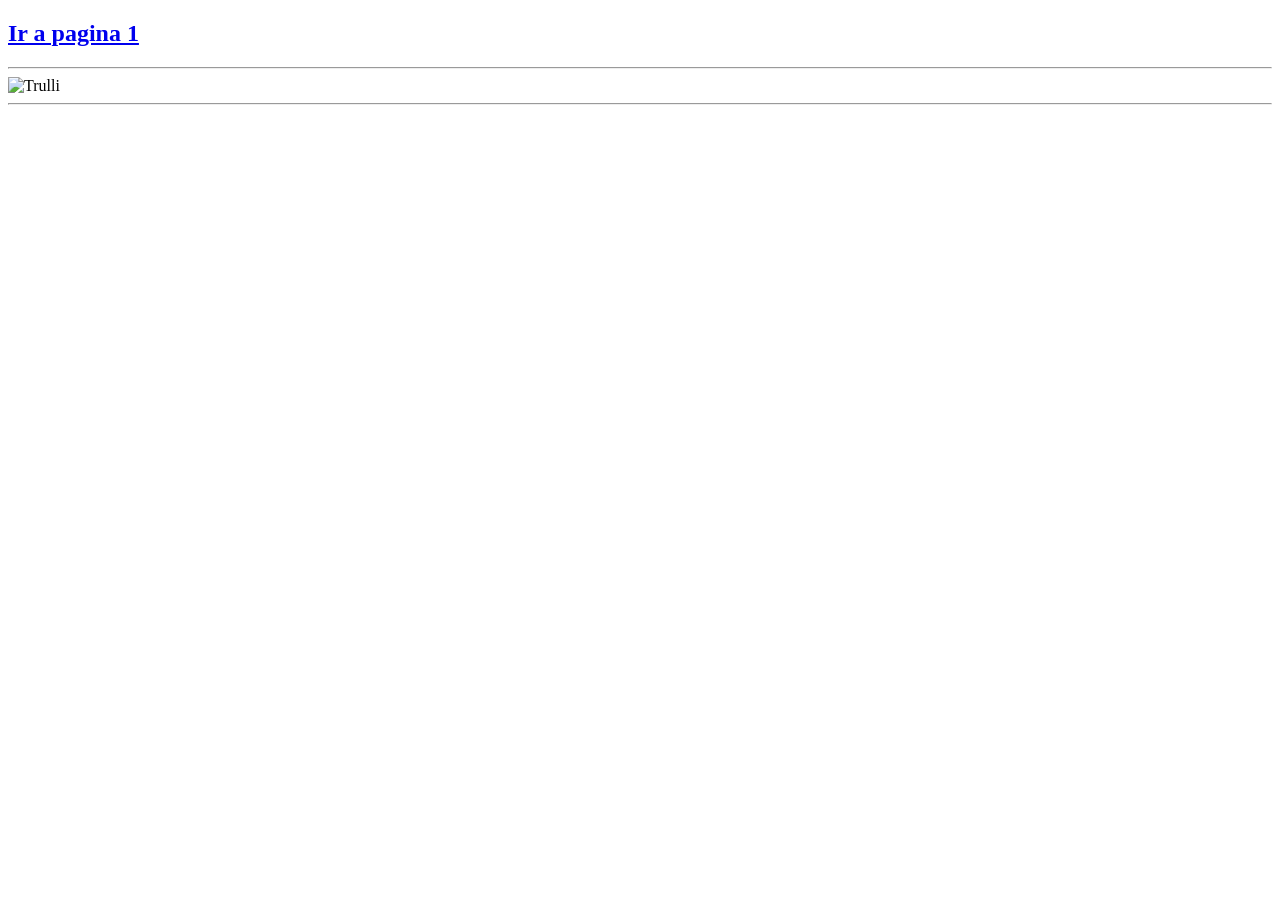
==== index2.html @ 9821a50a "Add files via upload" ====
<!DOCTYPE html>
<html lang="en">
<head>
    <meta charset="UTF-8">
    <meta name="viewport" content="width=device-width, initial-scale=1.0">
    <title>Document</title>
</head>
<body>
    <a href="index.html"><h2><strong>Ir a pagina 1</strong></h2></a>
    <hr>
    <img src="dr house.jpg" alt="Trulli" width="500" height="333">
    <hr>
 
</body>
</html>
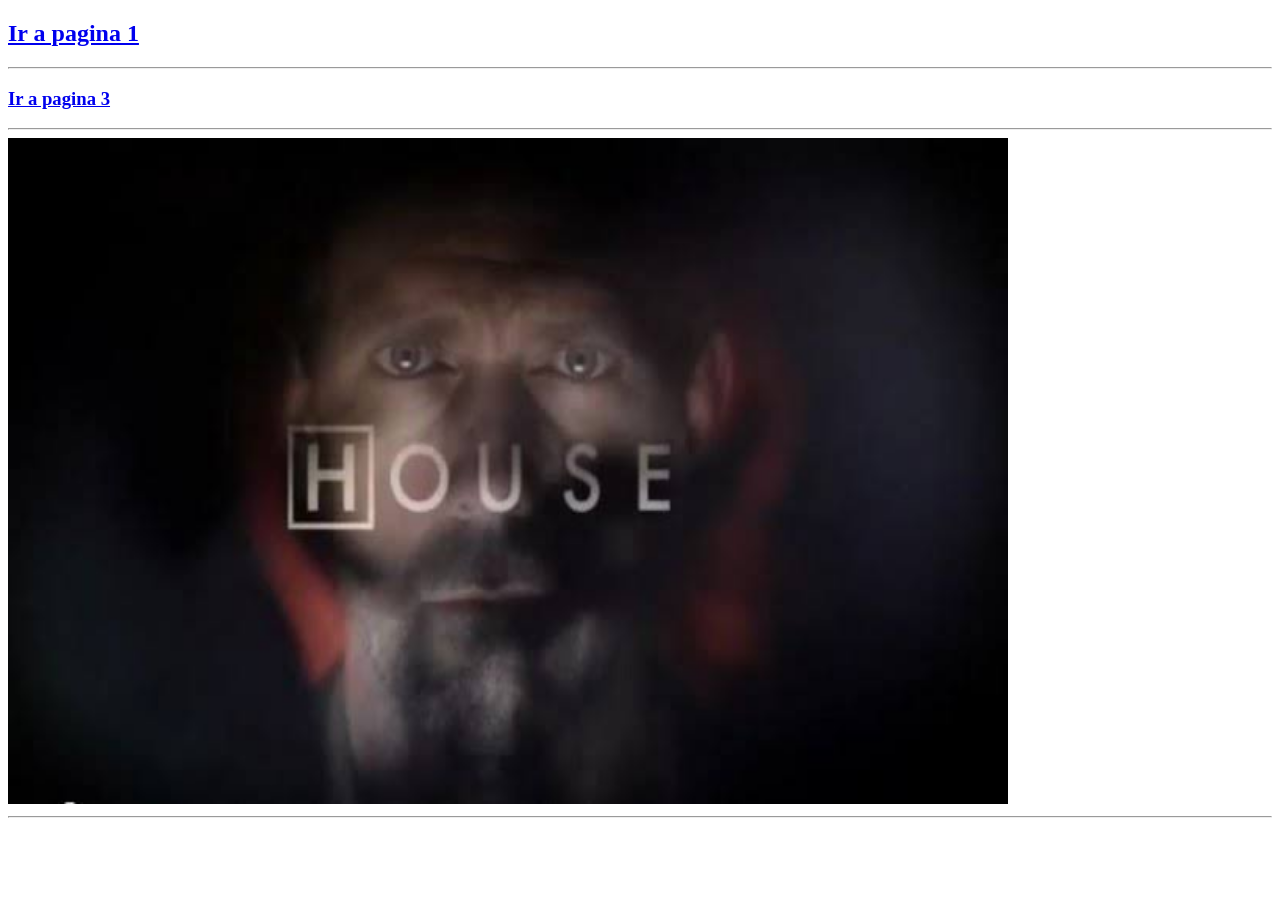
==== commit f15e8200: "Update index2.html to include new link and image size Added a link to index3.html and increased imag" ====
--- a/index2.html
+++ b/index2.html
@@ -8,8 +8,10 @@
 <body>
     <a href="index.html"><h2><strong>Ir a pagina 1</strong></h2></a>
     <hr>
-    <img src="dr house.jpg" alt="Trulli" width="500" height="333">
+    <a href="index3.html"><h3><strong>Ir a pagina 3</strong></h3></a>
+    <hr>
+    <img src="dr house.jpg" alt="Trulli" width="1000" height="666">
     <hr>
  
 </body>
-</html>+</html>
